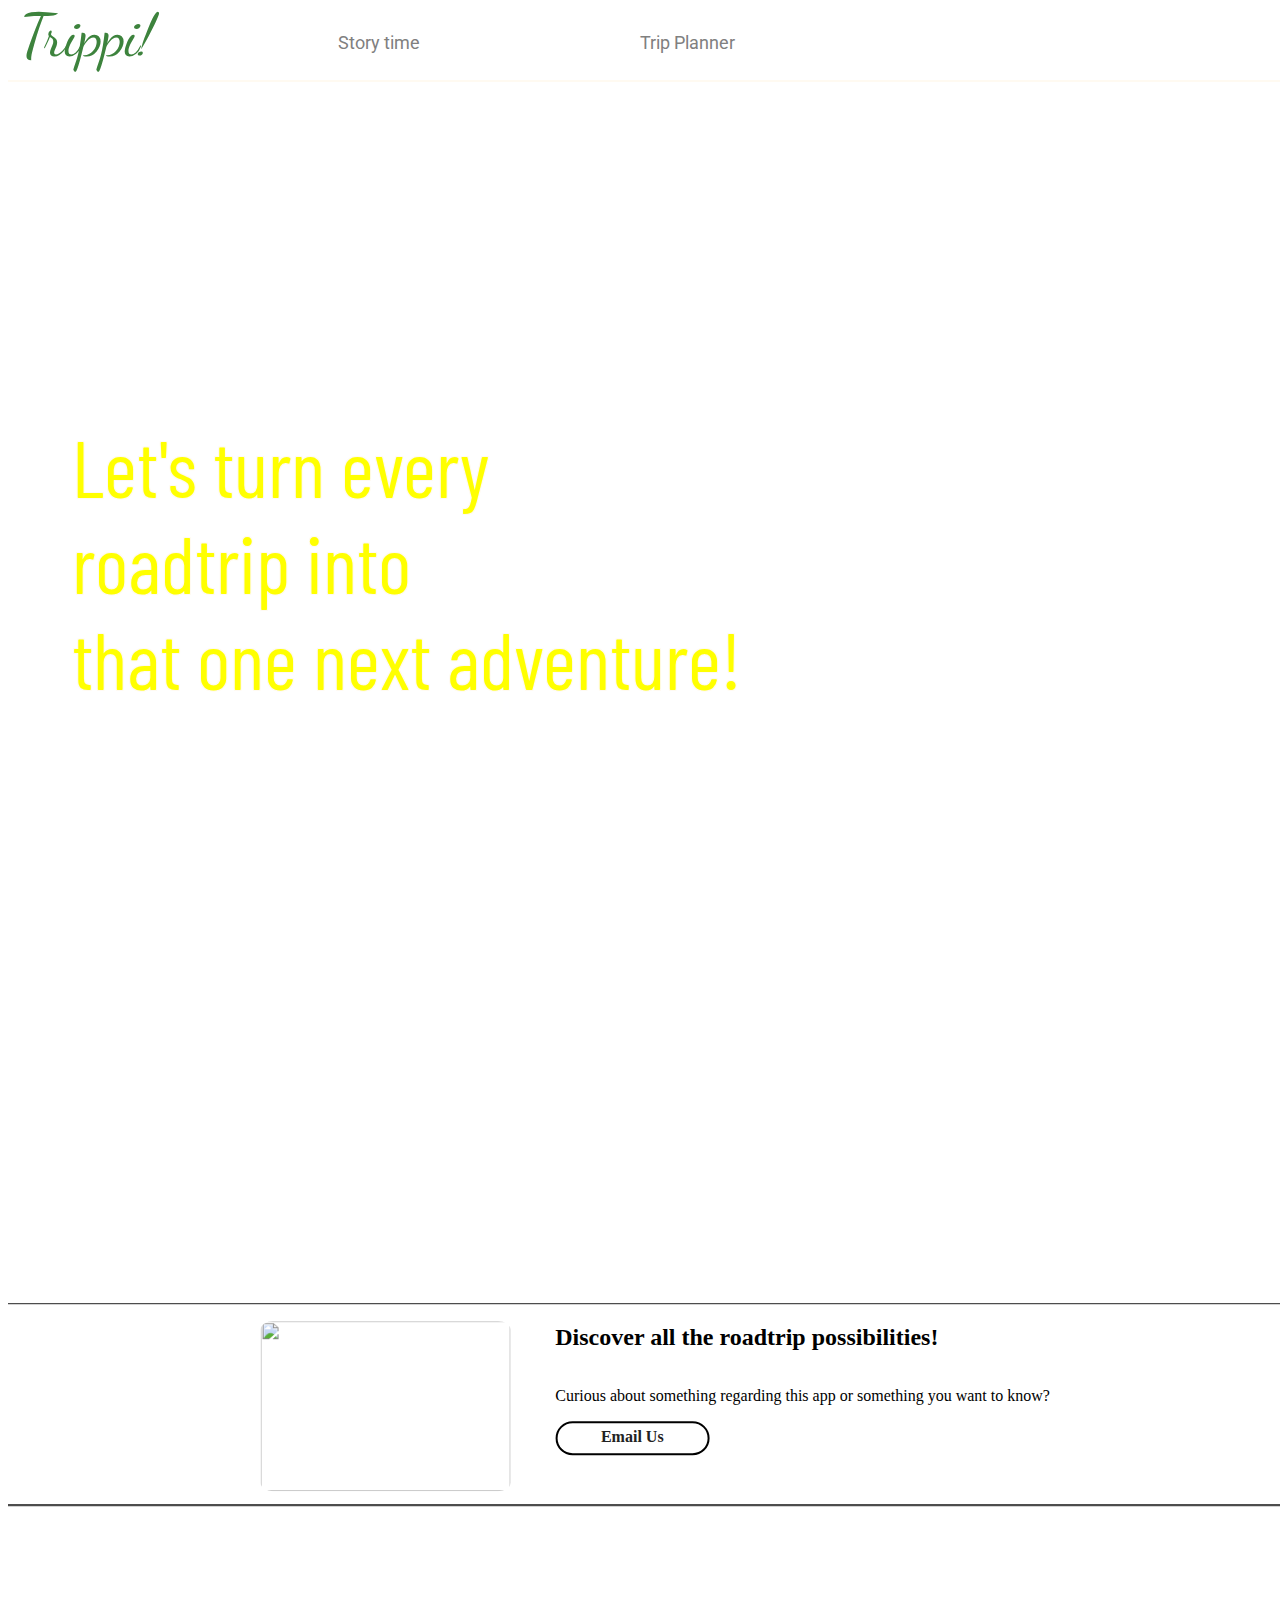
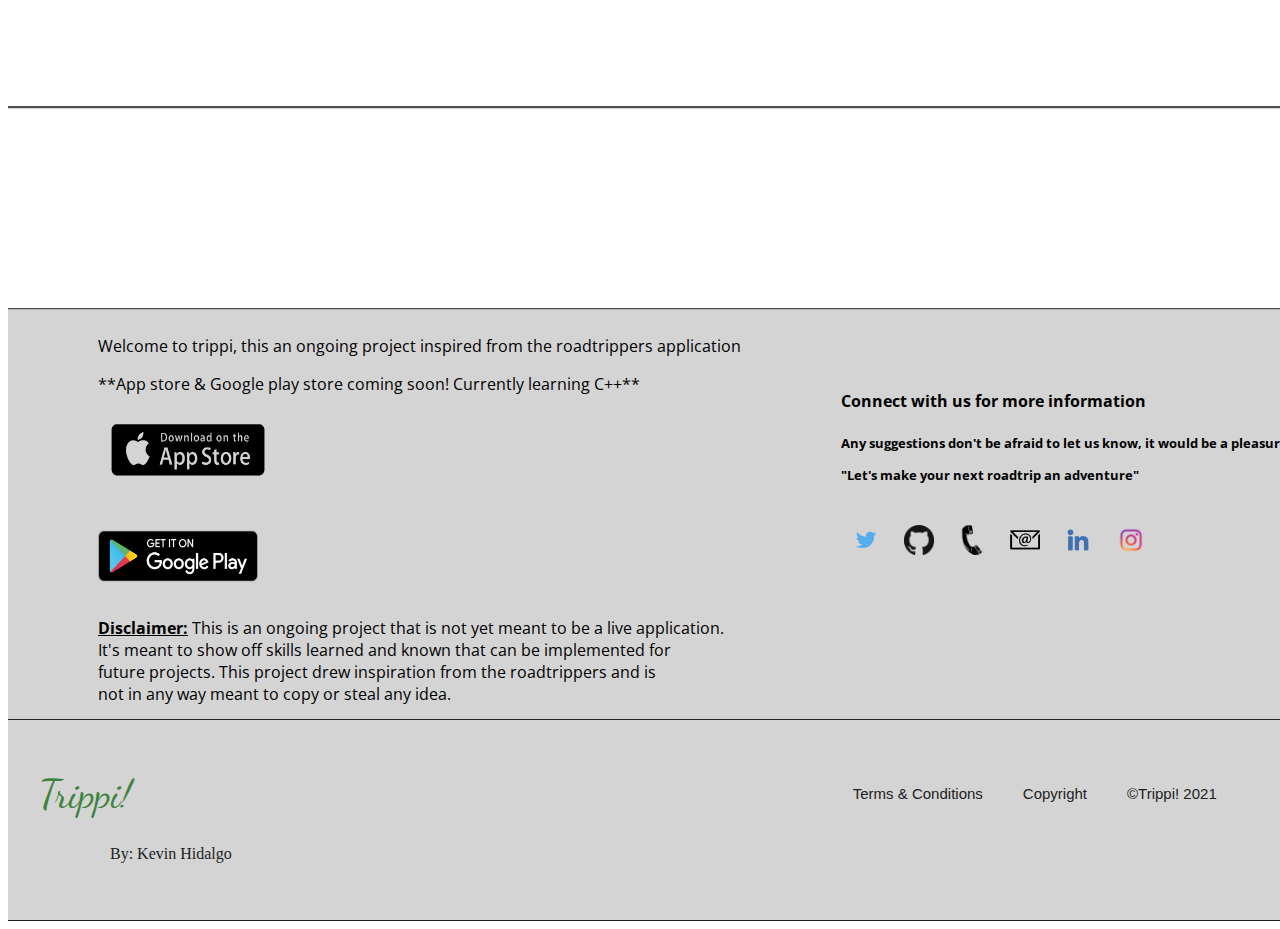
==== index.html @ 7994a02a "minor css changes" ====
<!DOCTYPE html>
<html lang="en">
<head>
    <meta charset="UTF-8">
    <meta http-equiv="X-UA-Compatible" content="IE=edge">
    <meta name="viewport" content="width=device-width, initial-scale=1.0">
    <link rel="stylesheet" href="assets/style.css">
    <link rel="preconnect" href="https://fonts.googleapis.com">
<link rel="preconnect" href="https://fonts.gstatic.com" crossorigin>
<link href="https://fonts.googleapis.com/css2?family=Dancing+Script:wght@600&display=swap" rel="stylesheet">
<link rel="preconnect" href="https://fonts.googleapis.com">
<link rel="preconnect" href="https://fonts.gstatic.com" crossorigin>
<link href="https://fonts.googleapis.com/css2?family=Barlow+Condensed&display=swap" rel="stylesheet">
<link rel="preconnect" href="https://fonts.googleapis.com">
<link rel="preconnect" href="https://fonts.gstatic.com" crossorigin>
<link href="https://fonts.googleapis.com/css2?family=Roboto:wght@100&display=swap" rel="stylesheet">    
<link rel="preconnect" href="https://fonts.googleapis.com">
<link rel="preconnect" href="https://fonts.gstatic.com" crossorigin>
<link href="https://fonts.googleapis.com/css2?family=Open+Sans+Condensed:wght@300&display=swap" rel="stylesheet">
<title>Trippi!</title>
</head>

<div class="bgImage">
<body>
 <header>
      <div class="navTitle"><a href="index.html">
        Trippi!
    </a></div>

      <div class="navTop">
<p>
    <a href="index2.html">
        Story time
    </a>
</p>
</div>

<div class="navTop">
<p>
    <a href="index3.html">
        Trip Planner
    </a>
</p>
</div>

 </header>   
 <div class='bgQuote'>Let's turn every <br/> roadtrip into <br/>that one next adventure! </div>
</body>
</div>

<div class="middleSection">

    <div class="midofSec">
      <div class="firstMidSec">
    <img src="https://www.popsci.com/uploads/2021/04/20/Google-Maps-Laptop.jpeg?width=1440">
    <div class="midDesc">
    <h2>Discover all the roadtrip possibilities! </h2> 
    <p>Curious about something regarding this app or something you want to know?</p> 
    <a id="emailUs" href="mailto:kevinrhidalgo@yahoo.com"> <p>Email Us</p></a>    
</div>  
</div>
   </div>     
</div>


    <div class="midofSec"></div>
    <div class="midofSec"></div>
    
    </div>


<footer>
<div class='footerHalfs'>
    <div class="halfFirst">
    <div class="footerHalfOne">
<p>Welcome to trippi, this an ongoing project inspired from the roadtrippers application</p>
<p>**App store & Google play store coming soon! Currently learning C++**</p>
<div class="mobileApp">
<img id="imgLink" src="assets/appstore.png"></img>
<img id="imgLink2" src="assets/googlePlay.png"></img>
</div>
<p>
<span class="disclaimer">Disclaimer:</span> This is an ongoing project that is not yet meant to be a live application.
<br/>
It's meant to show off skills learned and known that can be implemented for 
<br/> 
future projects. This project drew inspiration from the roadtrippers and is 
<br/> 
not in any way meant to copy or steal any idea.
</p>
</div>

<div class="halfFirst">
<div className="contactList">
<h4>Connect with us for more information</h4>
<h5>Any suggestions don't be afraid to let us know, it would be a pleasure.</p>
<p>"Let's make your next roadtrip an adventure"</p>
<br/>
    <a href="https://www.twitter.com/"><img id="linkImg" src="assets/twittwe.png" /></a> 
    <a href="https://github.com//kevinrhidalgo"><img id="linkImg" src="./assets/gitH.png"/></a> 
     <a href="tel:555-555-5555"><img id="linkImg" src="assets/phone.png"/></a>
     <a href="mailto:EmailAddress@.XYZ.com"><img id="linkImg" src="assets/mailE.png"/></a>
     <a href="https://www.linkedin.com/in/kevinrhidalgo/"><img id="linkImg" src="assets/linkedIn.png"/></a>
     <a href="https://www.instagram.com/"><img id="linkImg" src="assets/instagram.png" /></a> 
     </div>
    </div>
</div>
</div>


    <div class="footerHalfTwo">
   <div class="footer2nd">
<div class="navTitleFooter">Trippi!</div>
<div class="myName">By: Kevin Hidalgo</div>
</div>
<div class="footer2nd">
<div class="footerTerms">
<p>Terms & Conditions</p>
<p>Copyright</p>
</div>
<p id=copyright>&copyTrippi! 2021</p>
    </div>
</div>

</div>
</footer>


</html>
---- assets/style.css ----
html,body{ 
    width: 100%;
    overflow-x: hidden;
}
/* CSS for the nav bar of each page */
.bgImage{
    background-image: url(http://reneeroaming.com/wp-content/uploads/2020/08/Best-National-Park-Road-Trip-Itinerary-Grand-Teton-National-Park-Van-Life-819x1024.jpg);
    background-repeat: no-repeat;
    overflow-y: hidden;
    margin-bottom: -5px;
    overflow-x: hidden;
}
header{
    display: flex;
    flex-direction: row;
    background-color: white;
    margin: -10px;
    height:80px;
    border: 2px solid #fffaf1;
}
.navTitle{
    font-family: 'Dancing Script';
    margin-right:60px;
    font-size:60px;
    
    margin-left: 20px;  
}
.navTitle a{
    color:rgb(61, 131, 61);
}
.navTop{
margin-right:200px;
transform: translate(150%,20%);
}
.navTop a{
    color:gray;
    font-family: 'Roboto', sans-serif;
    font-size: 18px;
}
a{
    text-decoration: none;
}
/* CSS for the home page top part of the site*/
.bgImage{
    background-image: url(http://reneeroaming.com/wp-content/uploads/2020/08/Best-National-Park-Road-Trip-Itinerary-Grand-Teton-National-Park-Van-Life-819x1024.jpg);
    background-repeat: no-repeat;
    background-size: 100%;
    overflow-y: hidden;
    height:1300px;
    margin-bottom: 15px;

}
.bgQuote{
    font-family: 'Barlow Condensed', sans-serif;
    font-size: 80px;
    color:yellow;
    transform: translate(5%, 120%);
    text-shadow: -1px 1px 0 #fffaf1,
                          1px 1px 0 #fffaf1,
                         1px -1px 0 #fffaf1,
                        -1px -1px 0 #fffaf1;
}

/* CSS middle of the homepage of the site */
.middleSection{
   display: flex;
   flex-direction: column;
   margin-top: -40px;
}
.midofSec{
    background-color:white ;
    width: 100%;
    height:200px;
    border: 1px solid #222222;
    transform: translate(-0.5%,10%);
    font-family:Georgia, 'Times New Roman', Times, serif;
}
.firstMidSec{
display: flex;
flex-direction:row ;
justify-content: center;
}
.firstMidSec img{
    width:250px;
    height:170px;
    border-radius: 5%;
    transform: translate(10%,10%);
}
#emailUs{
    color:black;
    border: 2px solid black;
    width: 150px;
    height: 30px;
    border-radius: 20px 20px 20px 20px ;
    display: flex;
    justify-content: center;
}

#emailUs p{
    color:#222222;
    font-weight: bolder;
    display: flex;
    justify-content: center;
    margin-top: 5px;
}
.midDesc{
    margin-left: 70px;
    display: flex;
    flex-direction: column;
}


/* CSS for the footer of the page */
footer{
    margin-top: -20px;
    margin-right: -10px;
    margin-left: -10px;
    bottom: 10px;
    overflow:hidden;
}
.footerHalfs{
    display: flex;
    flex-direction: column;
}
.halfFirst{
    display: flex;
    flex-direction: row;
    background-color:#d4d4d4;
    font-family: 'Open Sans Condensed', sans-serif;
    padding-top:50px;
    padding-left: 100px;
}
.footerHalfOne{
    background-color:#d4d4d4;
    height: 400px;
}
.mobileApp{
    display: flex;
    flex-direction: column;
    margin-bottom: -20px;
}
.disclaimer{
   font-weight: bolder;
   text-decoration: underline;
}
#imgLink{
height: 80px;
width:180px;
}
#imgLink2{
    height: 130px;
    width:160px;
    }

#linkImg{
    width: 30px;
    height:30px; 
    margin:10px;
}
.contactList{
    transform: translate(10%,10%);
}


.footer2nd{
display: flex;
flex-direction: row;
margin-top: 50px;
}
.footerHalfTwo{
background-color: #d4d4d4;
border: 1px solid #222222;
height:200px;
display: flex;
flex-direction: row;

}
.footerHalfTwo p{
    color:gray;
    font-size:15px;
    font-family:'Franklin Gothic Medium', 'Arial Narrow', Arial, sans-serif;
}
.footerTerms{
    display: flex;
    flex-direction: row;
}
.footerTerms p{
    margin-right: 40px;
    color:#222222;
}
#copyright{
    color:#222222;
}
.navTitleFooter{
    font-family: 'Dancing Script', cursive;
    font-size:40px;
    color:rgb(61, 131, 61);  
    margin-right: 600px;
    margin-left: 40px; 
    margin-top: 0px;
}
.myName{
    color:#222222;
    transform: translate(-510%,50%);
    font-family:Tahoma;
}
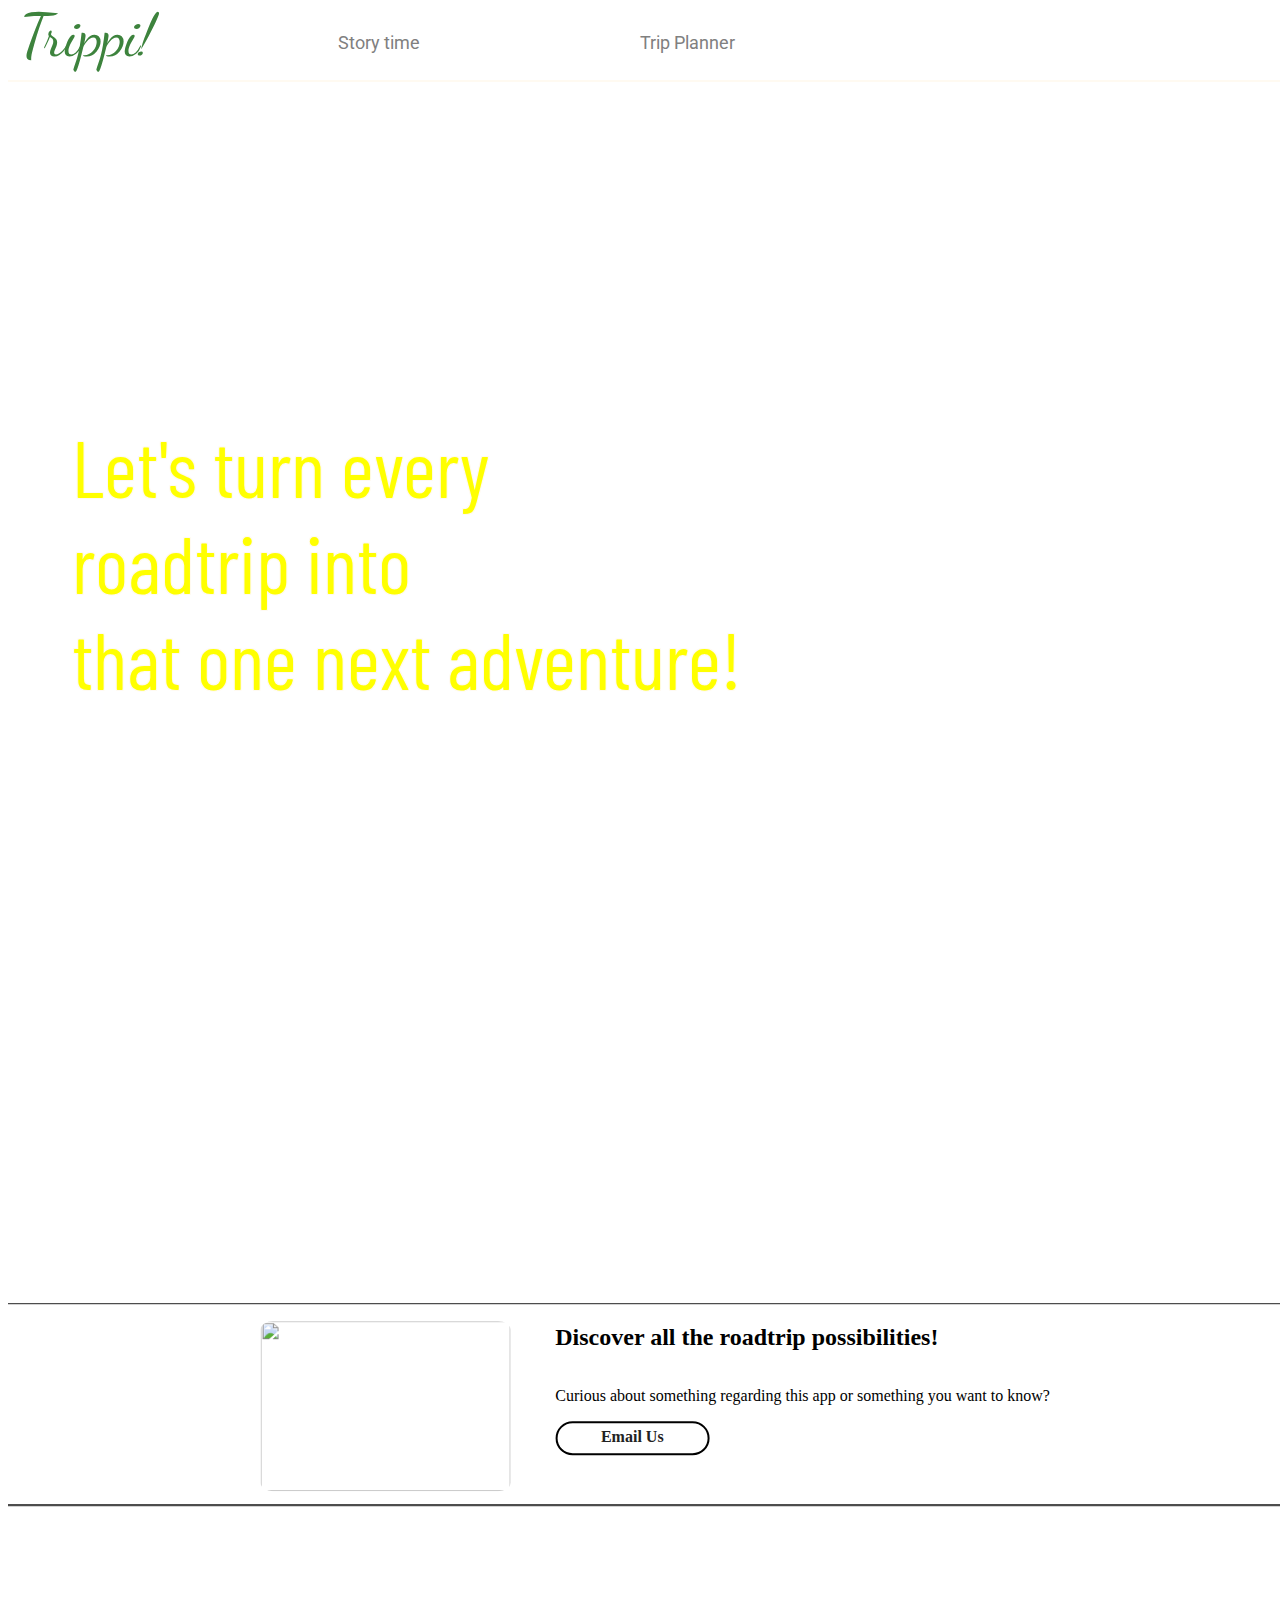
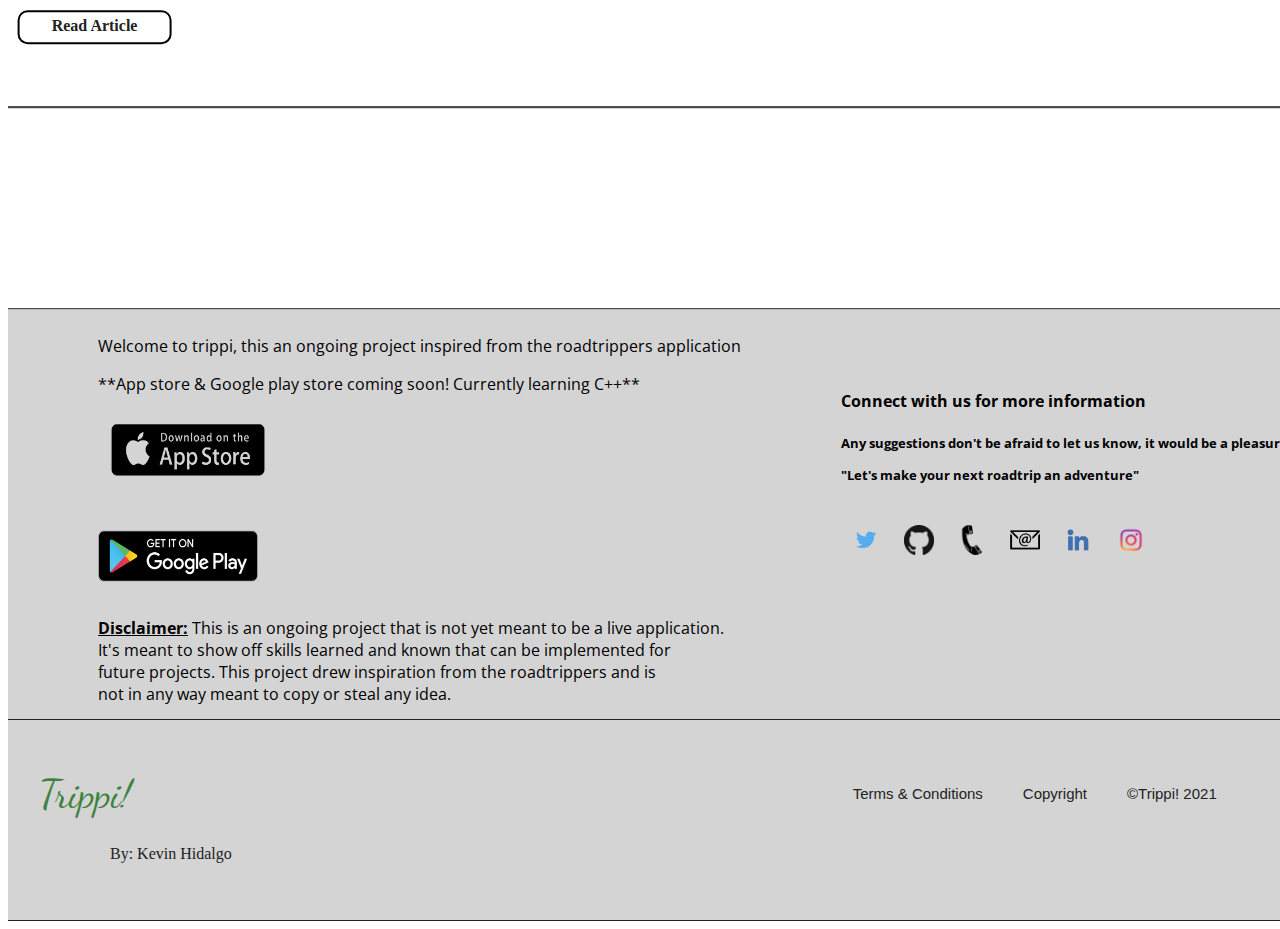
==== commit f9871ac8: "minor css changes" ====
--- a/index.html
+++ b/index.html
@@ -17,6 +17,9 @@
 <link rel="preconnect" href="https://fonts.googleapis.com">
 <link rel="preconnect" href="https://fonts.gstatic.com" crossorigin>
 <link href="https://fonts.googleapis.com/css2?family=Open+Sans+Condensed:wght@300&display=swap" rel="stylesheet">
+<link rel="preconnect" href="https://fonts.googleapis.com">
+<link rel="preconnect" href="https://fonts.gstatic.com" crossorigin>
+<link href="https://fonts.googleapis.com/css2?family=Teko:wght@300&display=swap" rel="stylesheet">
 <title>Trippi!</title>
 </head>
 
@@ -63,7 +66,13 @@
 </div>
 
 
-    <div class="midofSec"></div>
+    <div class="midofSec">
+        <div class="secondMidSec">
+            <h1>Read about the top 10 best road destinations in the country</h1>
+        <a id="pageLink" href="https://www.vroomvroomvroom.com/road-trips/10-best-scenic-drives-usa/"><p>Read Article</p></a>
+        </div>
+    </div>
+
     <div class="midofSec"></div>
     
     </div>
--- a/assets/style.css
+++ b/assets/style.css
@@ -109,7 +109,40 @@
     flex-direction: column;
 }
 
-
+.secondMidSec{
+  background-image: url('https://www.roadunraveled.com/wp-content/uploads/2019/11/oregon-coast-cannon-beach-ecola.jpg');  
+  background-repeat: no-repeat;
+  background-size: 100%;
+  background-position-y: 70%;
+  height:200px;
+}
+.secondMidSec h1{
+    color: white;
+    font-size: 40px;
+    font-family: 'Teko', sans-serif;
+    margin-left: 20px;
+    margin-top: 20px;
+}
+.secondMidSec a{
+    margin-left: 15px;
+}
+#pageLink{
+    color:#222222;
+    background-color:white;
+    border: 2px solid black;
+    width: 150px;
+    height: 30px;
+    border-radius: 10px 10px 10px 10px ;
+    display: flex;
+    justify-content: center;
+}
+#pageLink p{
+    color:#222222;
+    font-weight: bolder;
+    display: flex;
+    justify-content: center;
+    margin-top: 5px;
+}
 /* CSS for the footer of the page */
 footer{
     margin-top: -20px;
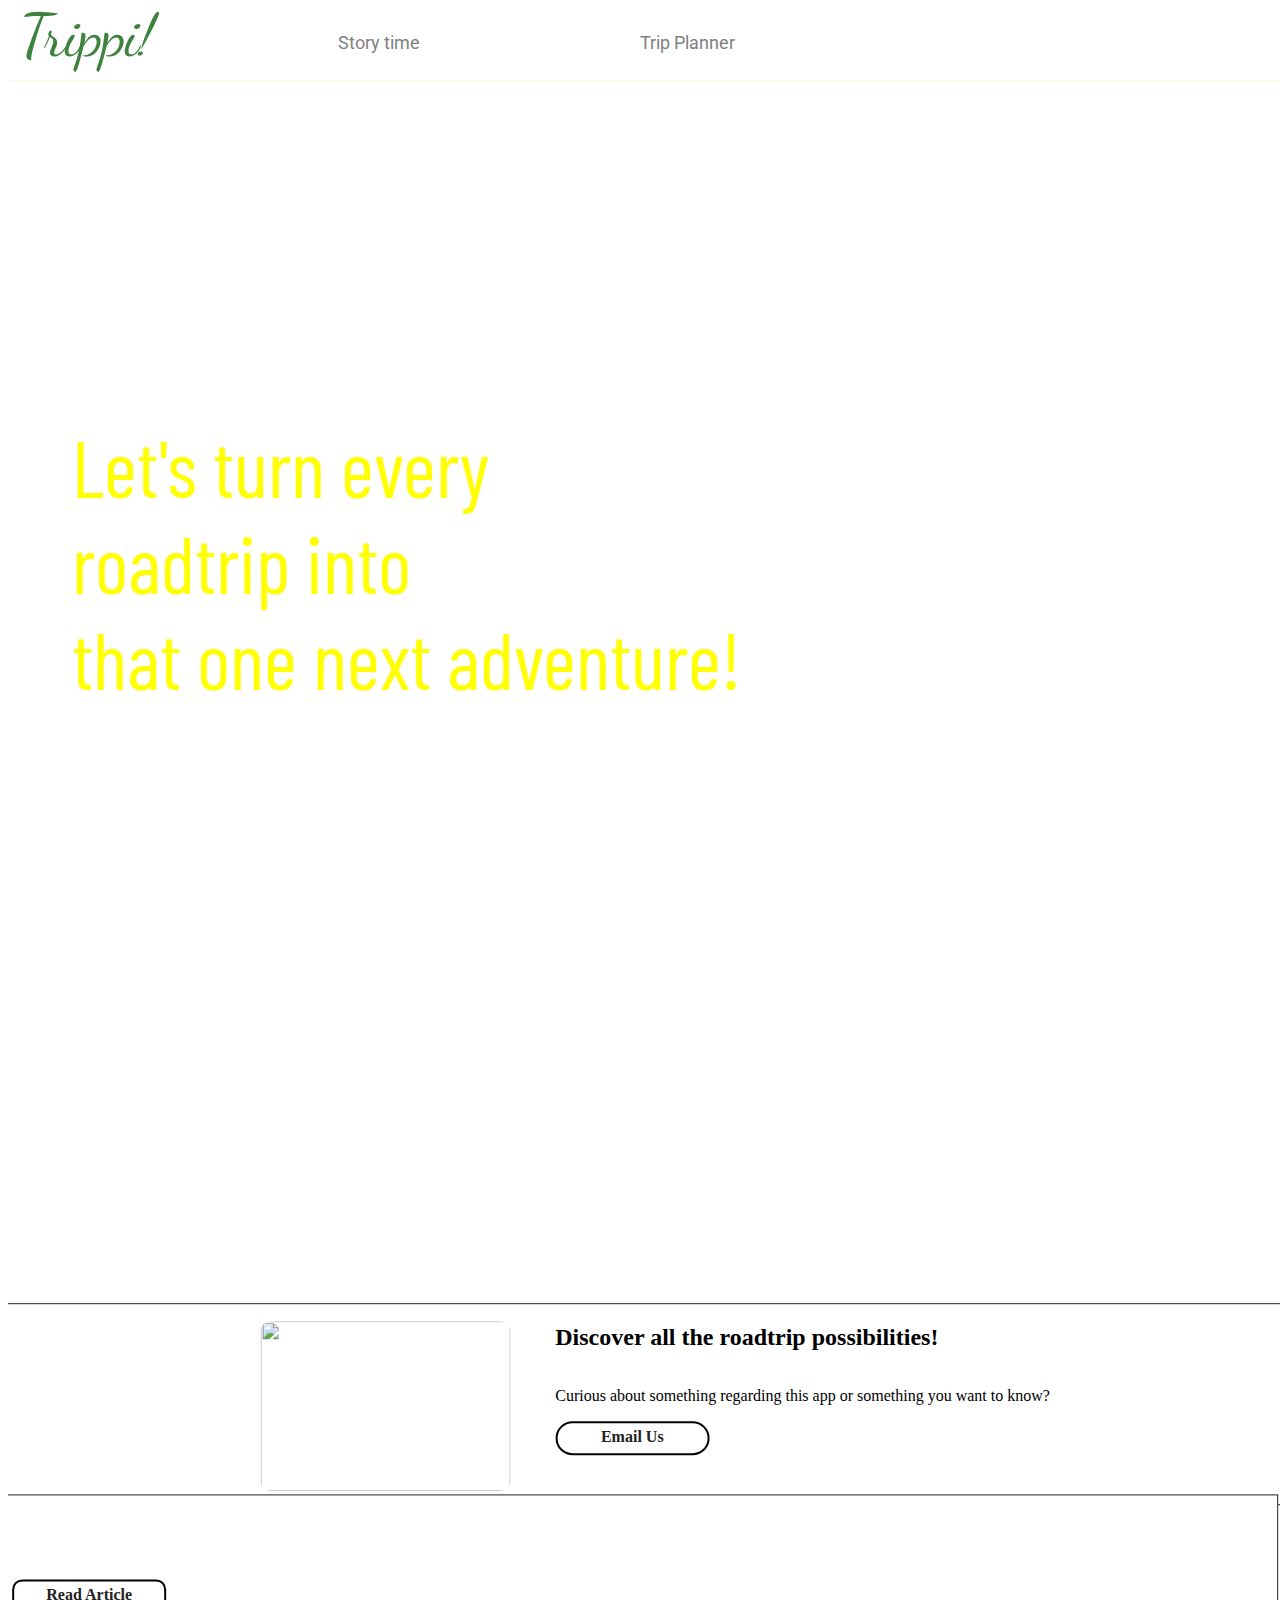
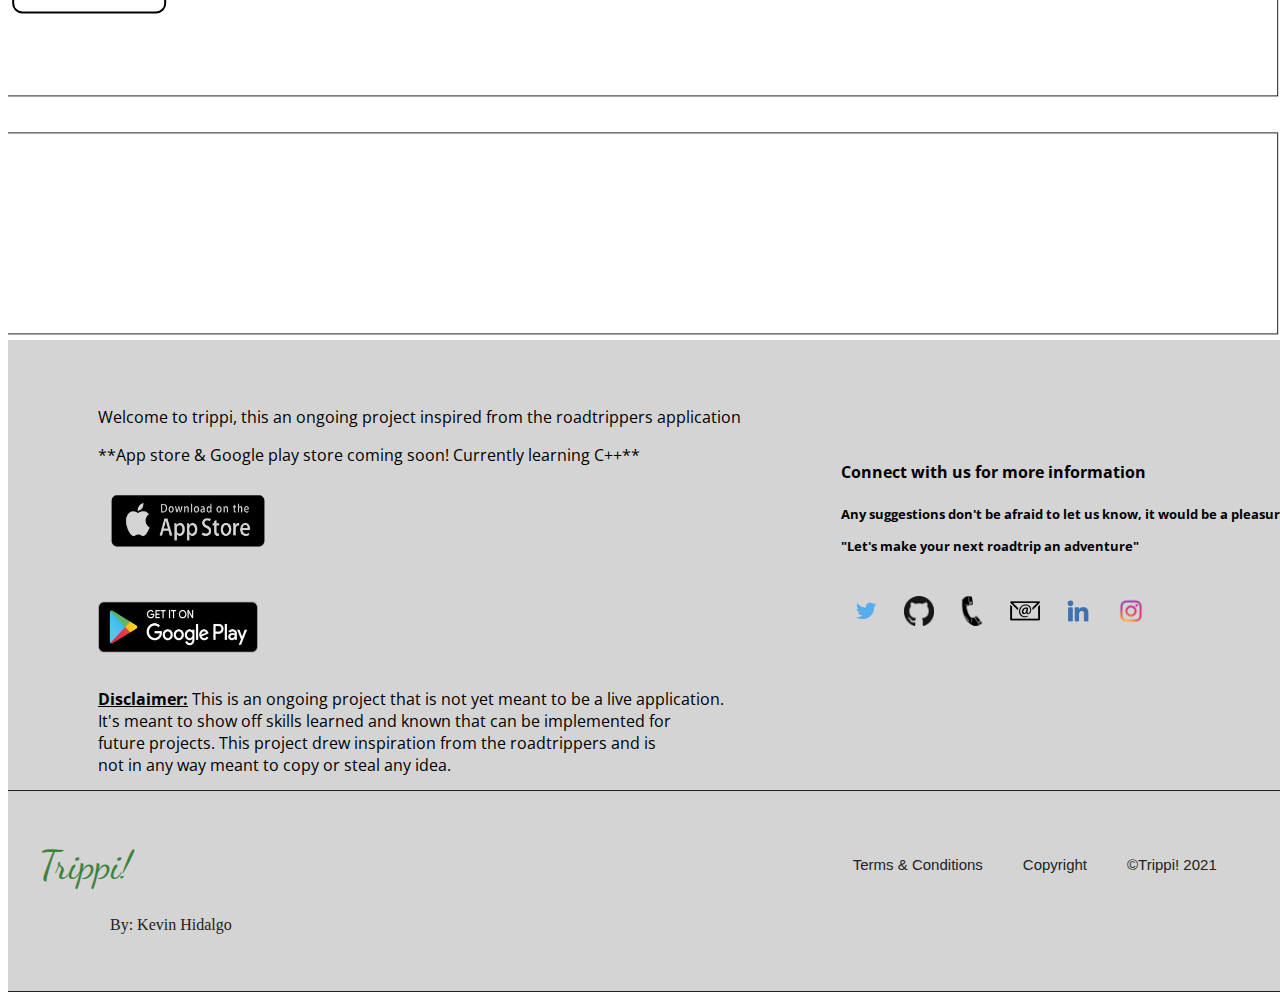
==== commit 91539507: "fixing the margin of my footer" ====
--- a/index.html
+++ b/index.html
@@ -60,8 +60,6 @@
     <h2>Discover all the roadtrip possibilities! </h2> 
     <p>Curious about something regarding this app or something you want to know?</p> 
     <a id="emailUs" href="mailto:kevinrhidalgo@yahoo.com"> <p>Email Us</p></a>    
-</div>  
-</div>
    </div>     
 </div>
 
@@ -72,11 +70,12 @@
         <a id="pageLink" href="https://www.vroomvroomvroom.com/road-trips/10-best-scenic-drives-usa/"><p>Read Article</p></a>
         </div>
     </div>
-
+<br/>
+<br/>
     <div class="midofSec"></div>
     
     </div>
-
+</div>
 
 <footer>
 <div class='footerHalfs'>
--- a/assets/style.css
+++ b/assets/style.css
@@ -110,11 +110,12 @@
 }
 
 .secondMidSec{
-  background-image: url('https://www.roadunraveled.com/wp-content/uploads/2019/11/oregon-coast-cannon-beach-ecola.jpg');  
+  background-image: url('https://c1.wallpaperflare.com/preview/869/518/524/curves-fog-foggy-road.jpg');  
   background-repeat: no-repeat;
-  background-size: 100%;
-  background-position-y: 70%;
-  height:200px;
+  background-size: 110%;
+  background-position-y: 100%;
+  height:400px;
+  margin-top: -20px;
 }
 .secondMidSec h1{
     color: white;
@@ -145,7 +146,7 @@
 }
 /* CSS for the footer of the page */
 footer{
-    margin-top: -20px;
+    margin-top:455px;
     margin-right: -10px;
     margin-left: -10px;
     bottom: 10px;
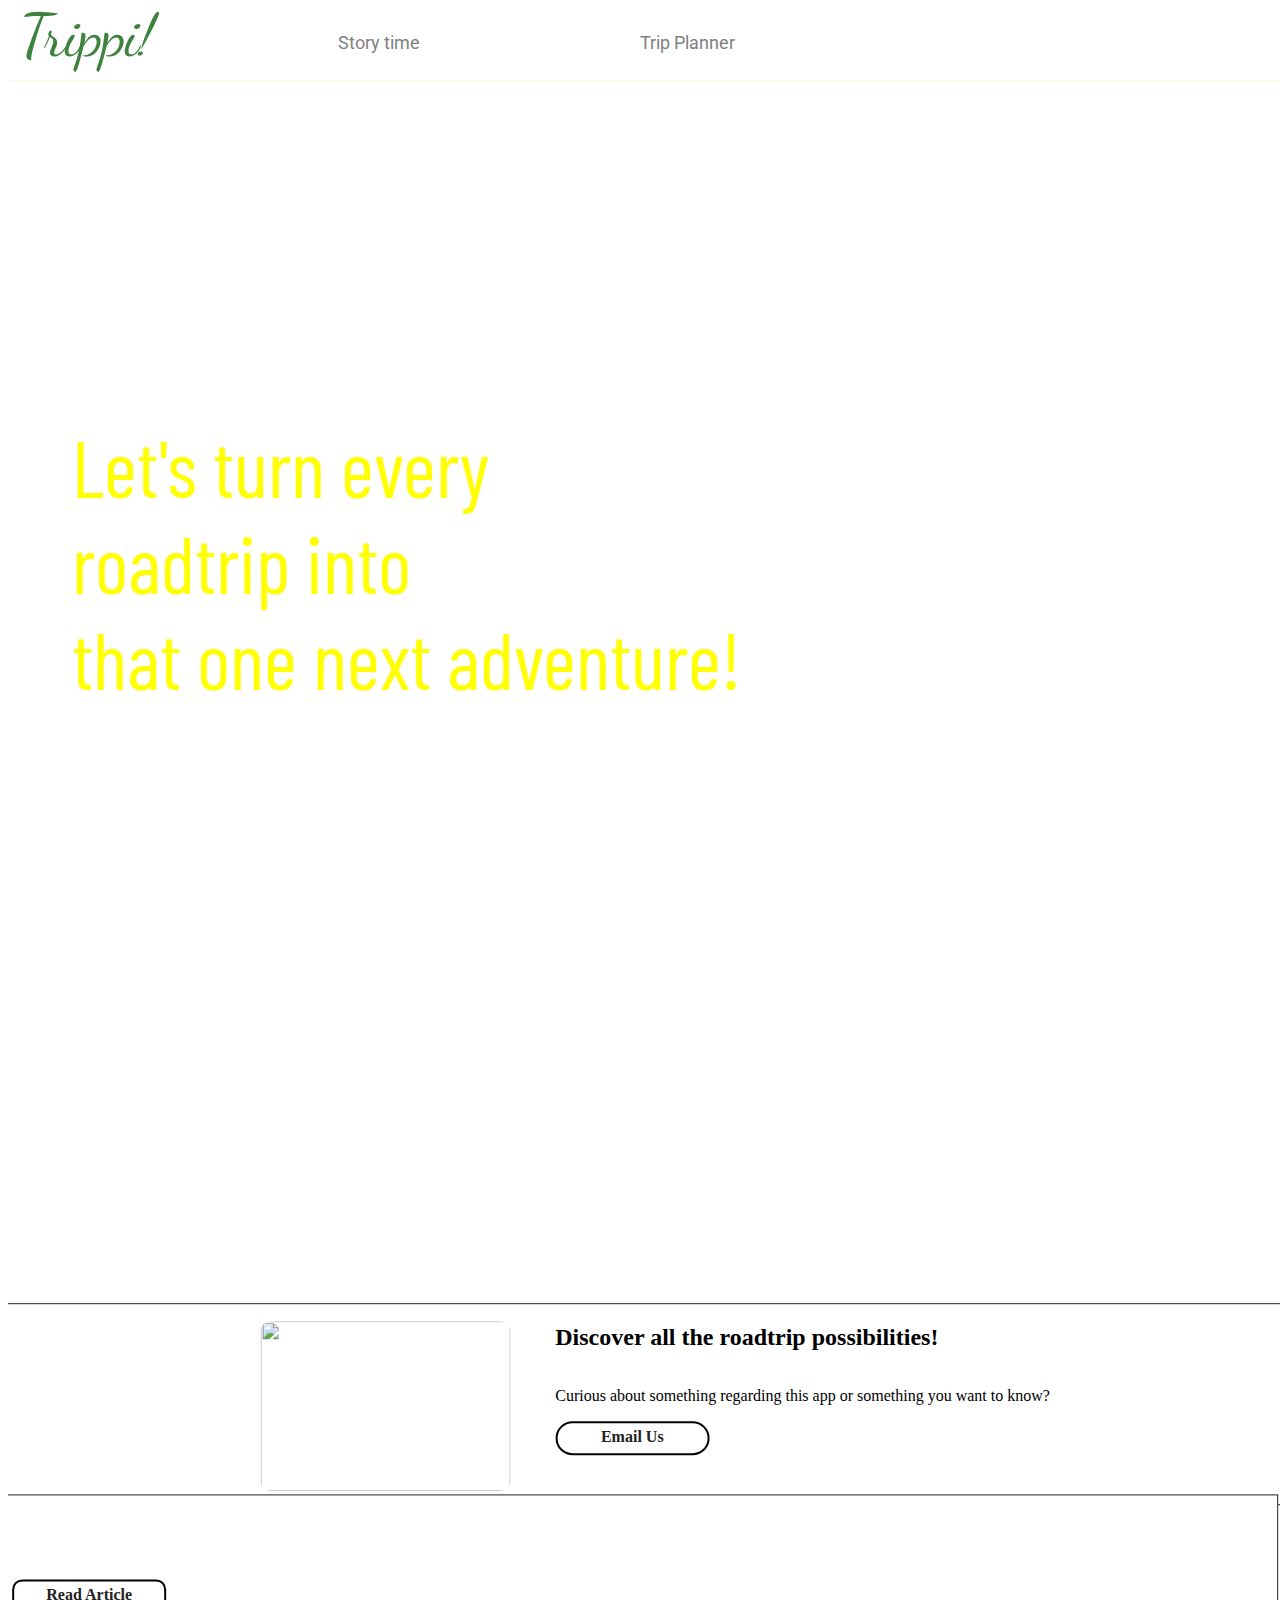
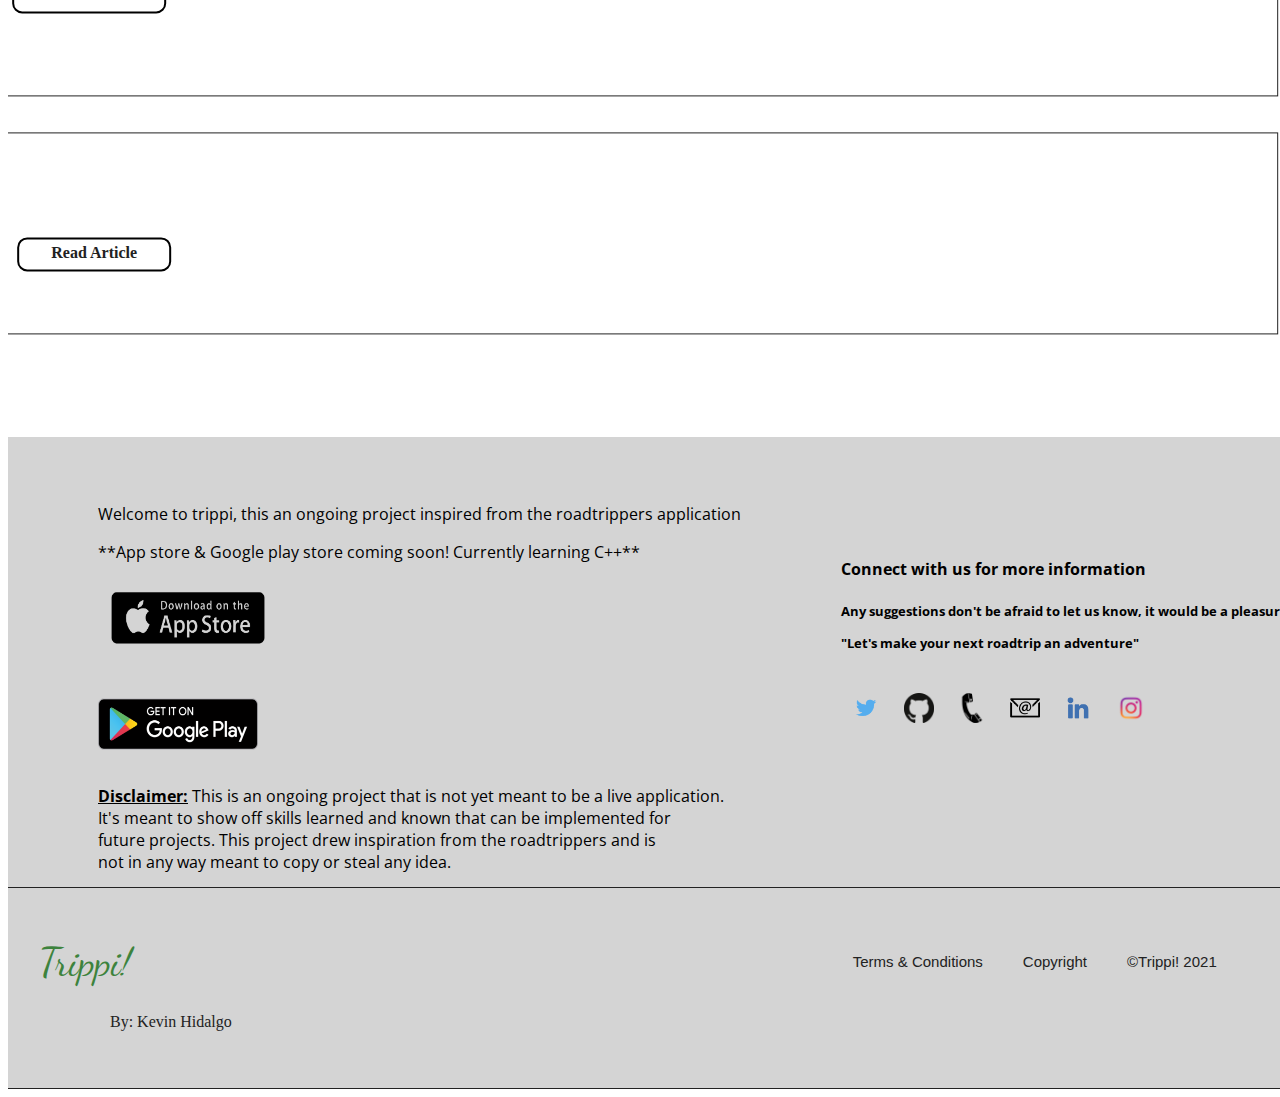
==== commit fe42b695: "finihsed homepage" ====
--- a/index.html
+++ b/index.html
@@ -72,9 +72,14 @@
     </div>
 <br/>
 <br/>
-    <div class="midofSec"></div>
-    
+
+    <div class="midofSec">
+    <div class="thirdMidSec">
+<h1>Great Articles About Road Trips</h1>
+<a id="pageLink" href="https://getpocket.com/collections/life-is-a-highway-14-great-articles-about-road-trips"><p>Read Article</p></a>
     </div>
+    </div>
+
 </div>
 
 <footer>
--- a/assets/style.css
+++ b/assets/style.css
@@ -144,9 +144,28 @@
     justify-content: center;
     margin-top: 5px;
 }
+.thirdMidSec{
+    background-image: url('https://di-uploads-pod5.s3.amazonaws.com/millsmotorsbuickgmc/uploads/2016/08/road-trip-1500x750.jpg');  
+  background-repeat: no-repeat;
+  background-size: 110%;
+  background-position-y: 100%;
+  height:300px;
+  background-position-y: 40%;
+}
+.thirdMidSec h1{
+    color: white;
+    font-size: 40px;
+    font-family: 'Teko', sans-serif;
+    margin-left: 20px;
+    margin-top: 20px;
+}
+.thirdMidSec a{
+    margin-left: 20px;
+}
+
 /* CSS for the footer of the page */
 footer{
-    margin-top:455px;
+    margin-top:552px;
     margin-right: -10px;
     margin-left: -10px;
     bottom: 10px;
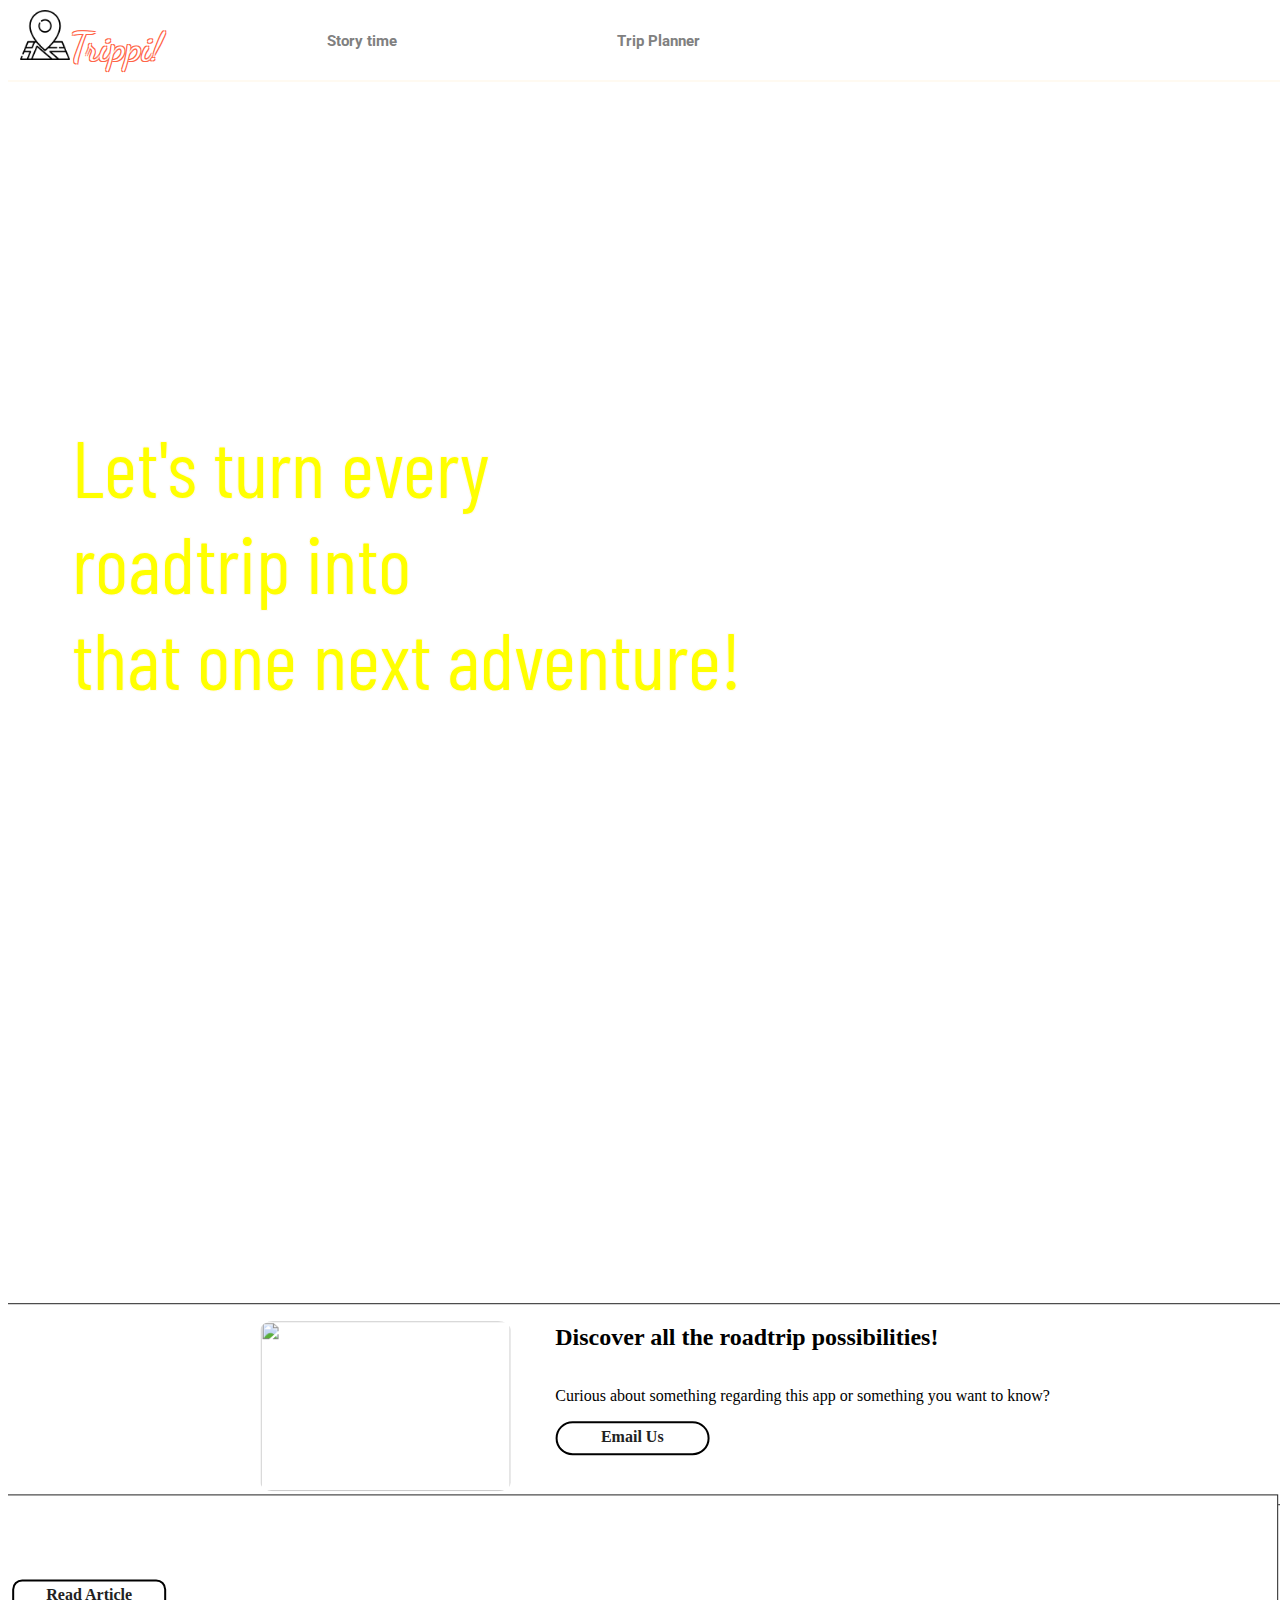
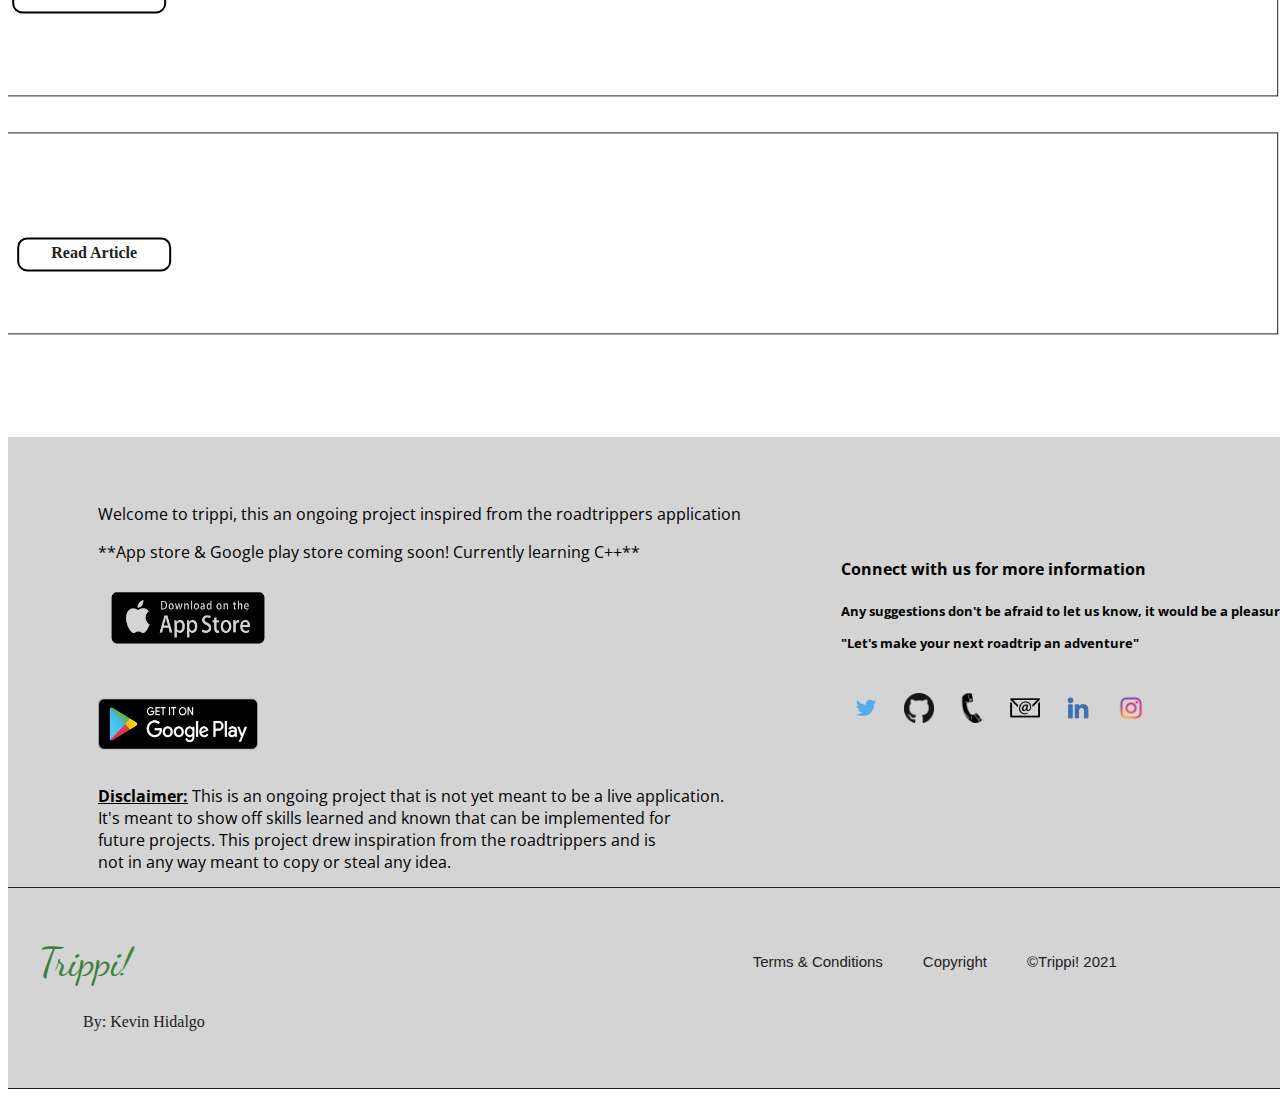
==== commit aae65ef6: "added a new logo and fixrd it around" ====
--- a/index.html
+++ b/index.html
@@ -26,9 +26,10 @@
 <div class="bgImage">
 <body>
  <header>
-      <div class="navTitle"><a href="index.html">
-        Trippi!
-    </a></div>
+      <div class="navTitle">
+          <img id='mapLogo' src="assets/maplogo.png"></img>
+          <a href="index.html">Trippi!</a>
+        </div>
 
       <div class="navTop">
 <p>
--- a/assets/style.css
+++ b/assets/style.css
@@ -18,15 +18,24 @@
     height:80px;
     border: 2px solid #fffaf1;
 }
+#mapLogo{
+    width: 50px;
+    height: 50px;
+    margin-right: -10px;
+}
 .navTitle{
     font-family: 'Dancing Script';
     margin-right:60px;
-    font-size:60px;
-    
-    margin-left: 20px;  
+    font-size:40px;
+    margin-left: 20px;
+    margin-top: 10px;  
 }
 .navTitle a{
-    color:rgb(61, 131, 61);
+    color:white;
+    text-shadow: -1px 1px 0 tomato,
+                          1px 1px 0 tomato,
+                         1px -1px 0 tomato,
+                        -1px -1px 0 tomato;
 }
 .navTop{
 margin-right:200px;
@@ -35,7 +44,11 @@
 .navTop a{
     color:gray;
     font-family: 'Roboto', sans-serif;
-    font-size: 18px;
+    font-size: 15px;
+    font-weight: bolder;
+}
+.navTop a:hover{
+    color:#222222;
 }
 a{
     text-decoration: none;
@@ -248,12 +261,12 @@
     font-family: 'Dancing Script', cursive;
     font-size:40px;
     color:rgb(61, 131, 61);  
-    margin-right: 600px;
+    margin-right: 500px;
     margin-left: 40px; 
     margin-top: 0px;
 }
 .myName{
     color:#222222;
-    transform: translate(-510%,50%);
+    transform: translate(-450%,50%);
     font-family:Tahoma;
 }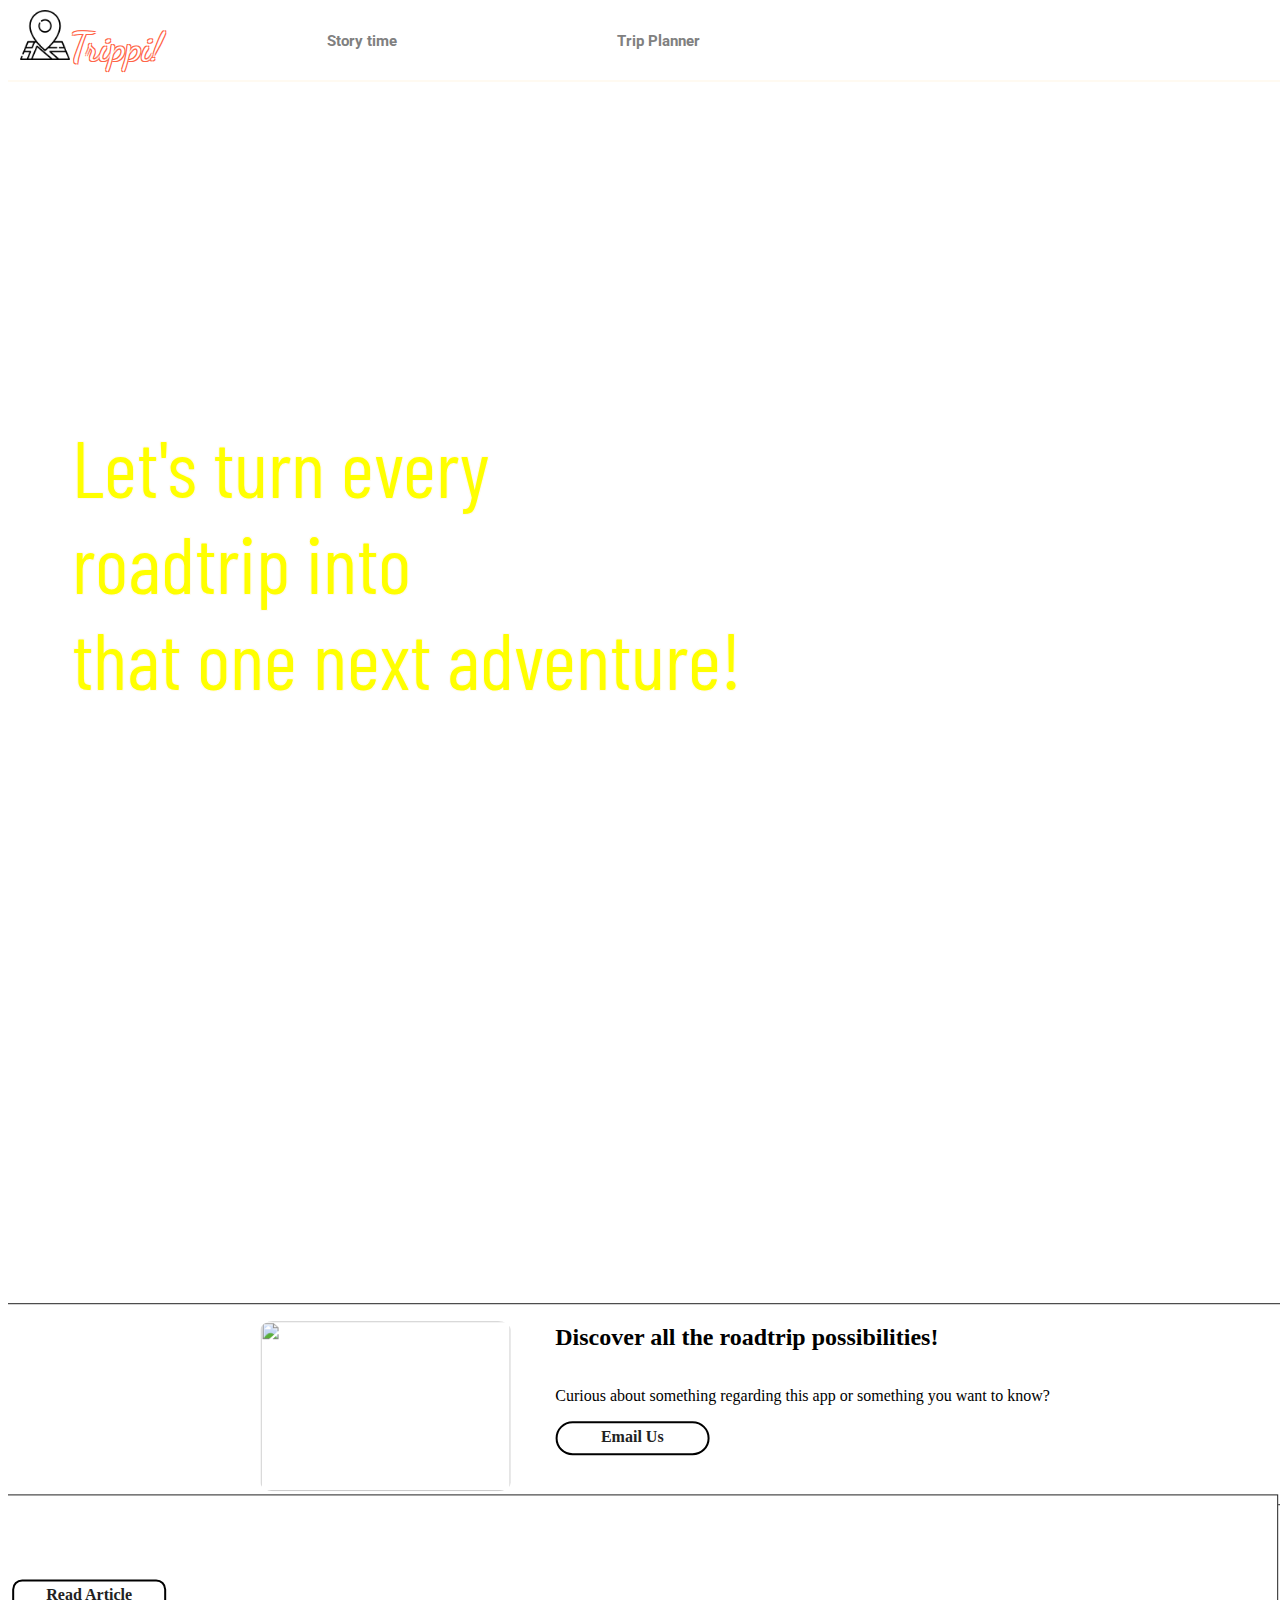
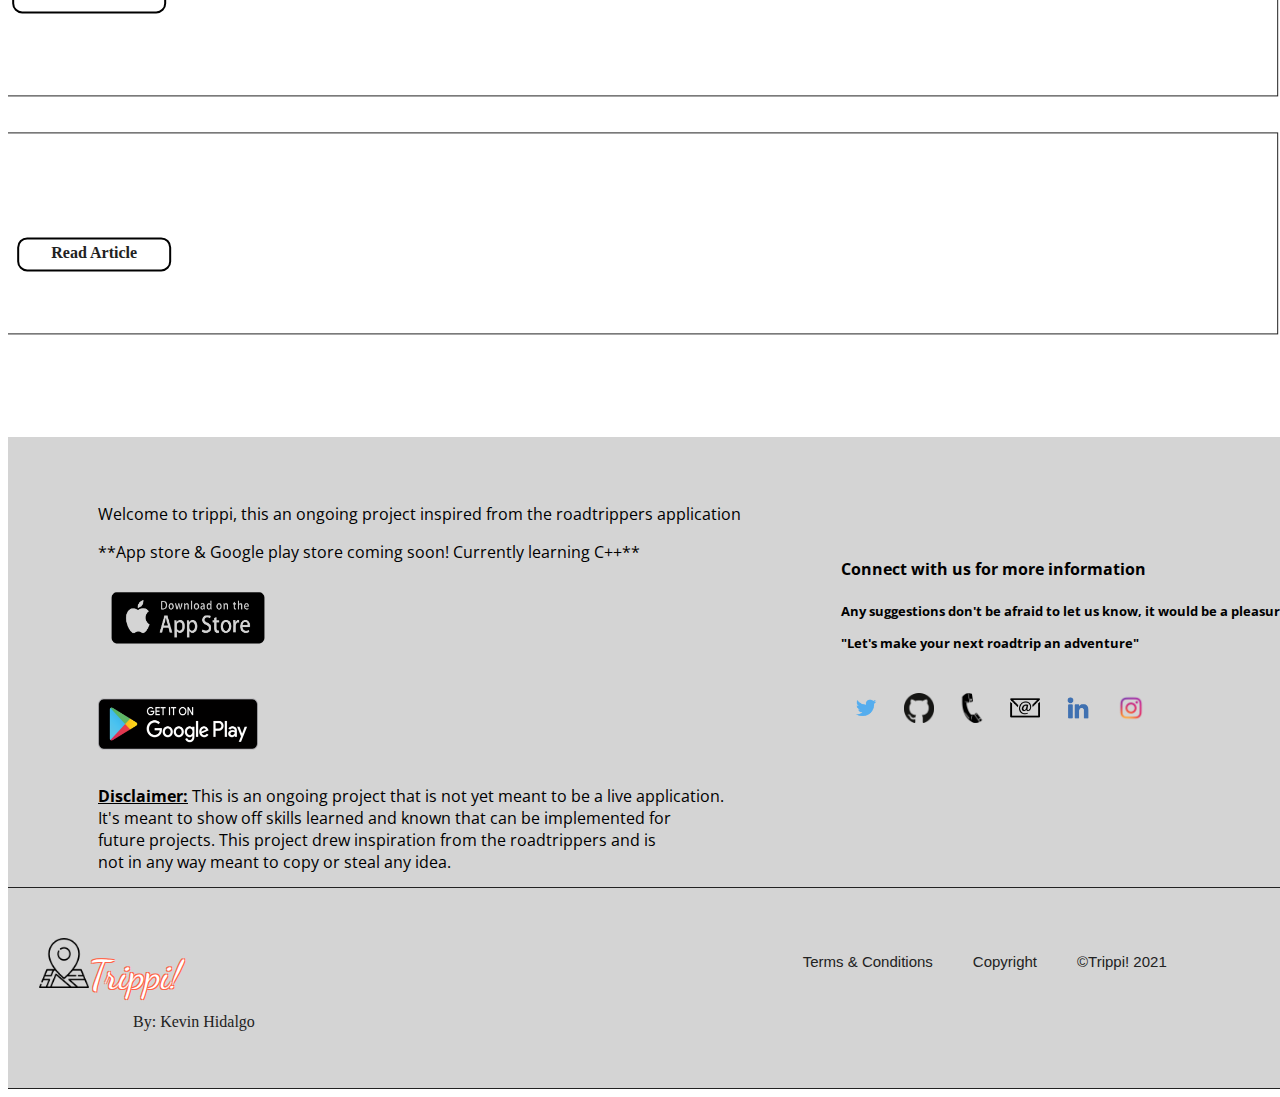
==== commit 44e0e753: "minor css changes to the footer" ====
--- a/index.html
+++ b/index.html
@@ -33,7 +33,7 @@
 
       <div class="navTop">
 <p>
-    <a href="index2.html">
+    <a href="assets/index2.html">
         Story time
     </a>
 </p>
@@ -41,7 +41,7 @@
 
 <div class="navTop">
 <p>
-    <a href="index3.html">
+    <a href="assets/index3.html">
         Trip Planner
     </a>
 </p>
@@ -124,7 +124,9 @@
 
     <div class="footerHalfTwo">
    <div class="footer2nd">
-<div class="navTitleFooter">Trippi!</div>
+<div class="navTitleFooter">
+    <img id='mapLogo' src="assets/maplogo.png"></img>
+    Trippi!</div>
 <div class="myName">By: Kevin Hidalgo</div>
 </div>
 <div class="footer2nd">
--- a/assets/style.css
+++ b/assets/style.css
@@ -260,7 +260,11 @@
 .navTitleFooter{
     font-family: 'Dancing Script', cursive;
     font-size:40px;
-    color:rgb(61, 131, 61);  
+    color:white;
+    text-shadow: -1px 1px 0 tomato,
+                          1px 1px 0 tomato,
+                         1px -1px 0 tomato,
+                        -1px -1px 0 tomato; 
     margin-right: 500px;
     margin-left: 40px; 
     margin-top: 0px;
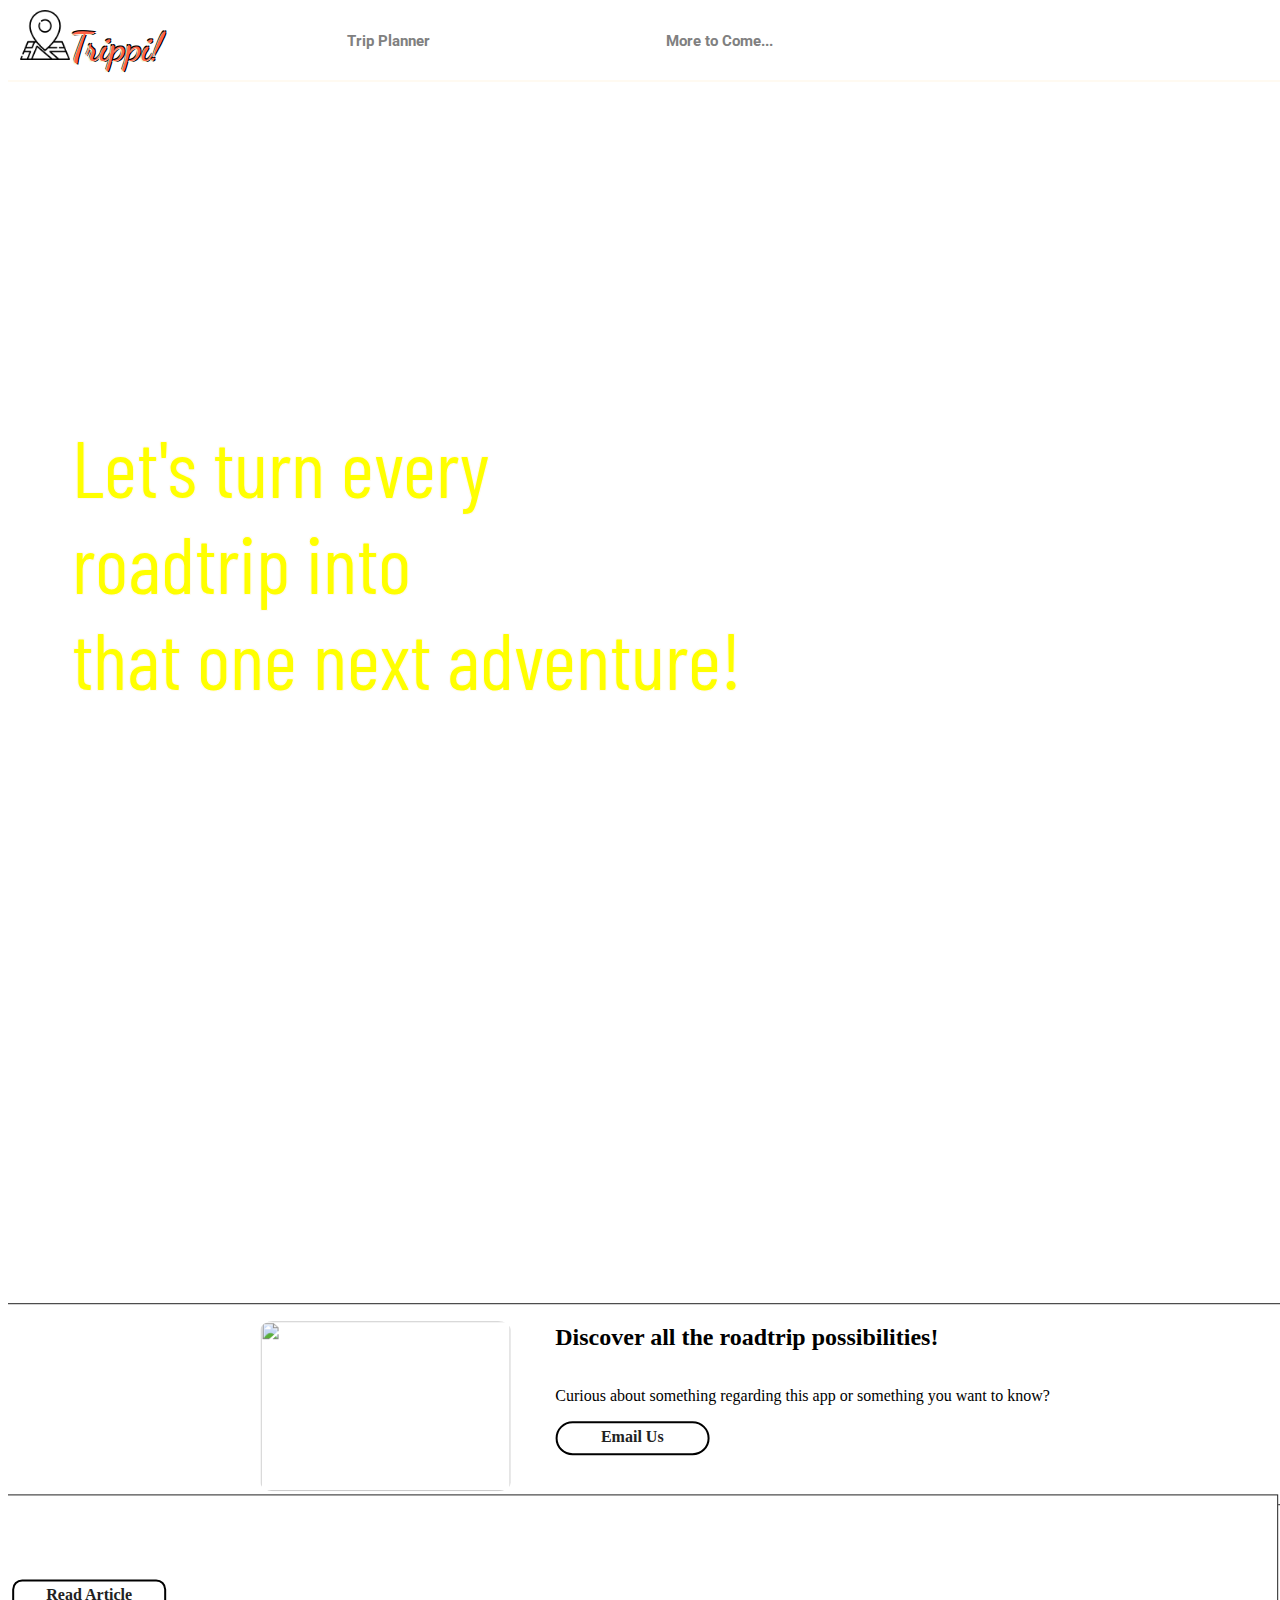
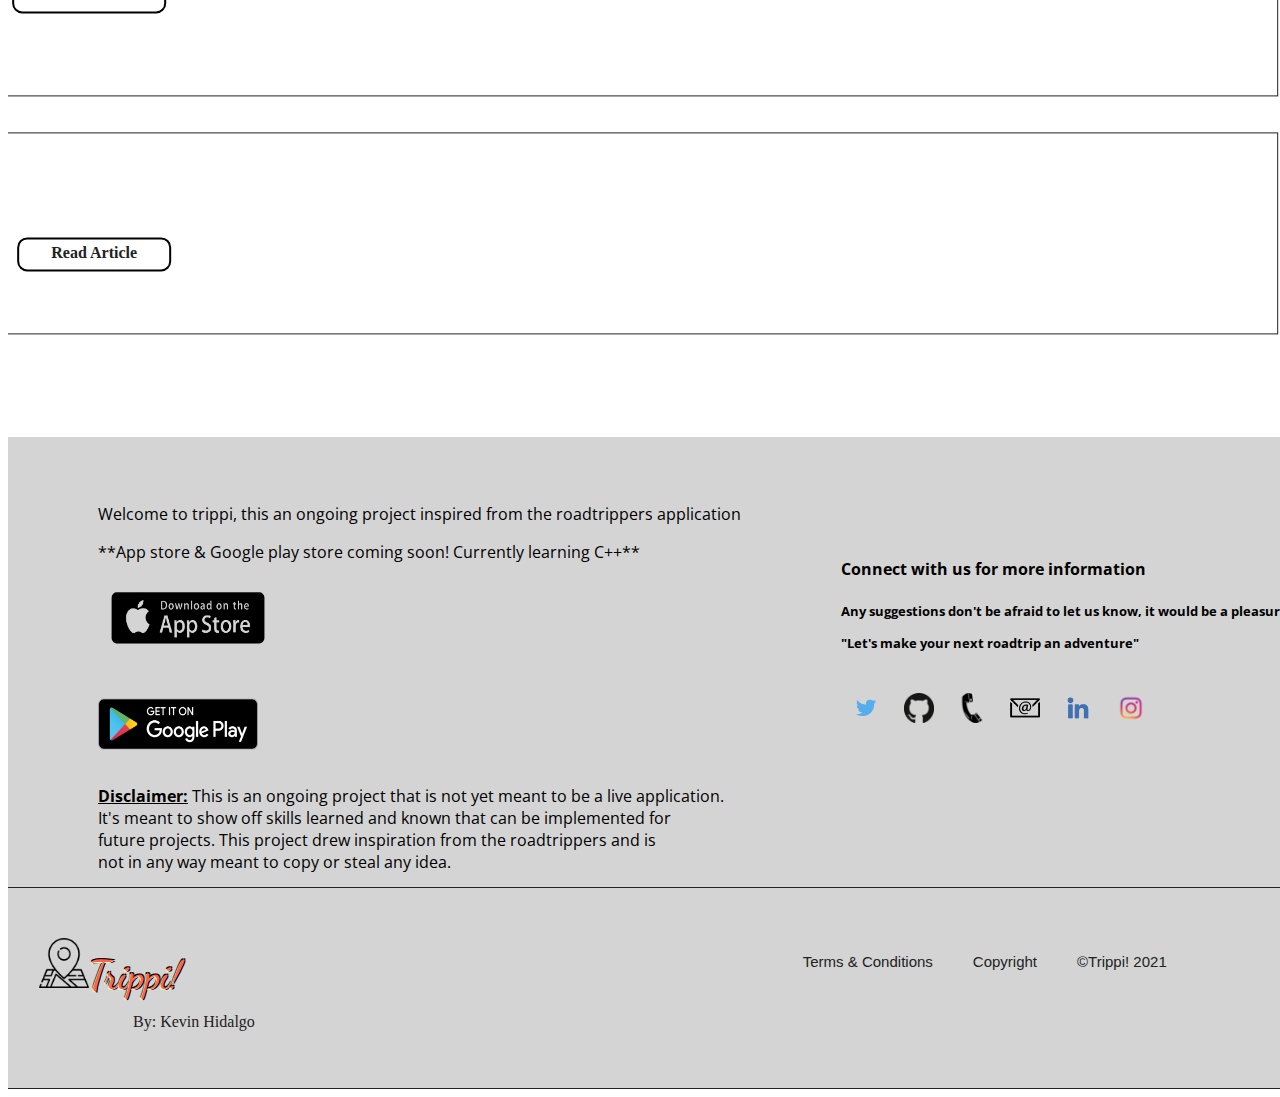
==== commit cbca8aaa: "changing the routes of the navbar" ====
--- a/index.html
+++ b/index.html
@@ -31,21 +31,22 @@
           <a href="index.html">Trippi!</a>
         </div>
 
+        <div class="navTop">
+            <p>
+                <a href="assets/index3.html">
+                    Trip Planner
+                </a>
+            </p>
+            </div>
+
       <div class="navTop">
 <p>
-    <a href="assets/index2.html">
-        Story time
+    <a href="">
+        More to Come...
     </a>
 </p>
 </div>
 
-<div class="navTop">
-<p>
-    <a href="assets/index3.html">
-        Trip Planner
-    </a>
-</p>
-</div>
 
  </header>   
  <div class='bgQuote'>Let's turn every <br/> roadtrip into <br/>that one next adventure! </div>
--- a/assets/style.css
+++ b/assets/style.css
@@ -31,11 +31,11 @@
     margin-top: 10px;  
 }
 .navTitle a{
-    color:white;
-    text-shadow: -1px 1px 0 tomato,
-                          1px 1px 0 tomato,
-                         1px -1px 0 tomato,
-                        -1px -1px 0 tomato;
+    color:tomato;
+    text-shadow: -1px 1px 0 beige,
+                          1px 1px 0 black,
+                         1px -1px 0 black,
+                        -1px -1px 0 black;
 }
 .navTop{
 margin-right:200px;
@@ -260,11 +260,11 @@
 .navTitleFooter{
     font-family: 'Dancing Script', cursive;
     font-size:40px;
-    color:white;
-    text-shadow: -1px 1px 0 tomato,
-                          1px 1px 0 tomato,
-                         1px -1px 0 tomato,
-                        -1px -1px 0 tomato; 
+    color:tomato;
+    text-shadow: -1px 1px 0 beige,
+                1px 1px 0 black,
+                1px -1px 0 black,
+                -1px -1px 0 black;
     margin-right: 500px;
     margin-left: 40px; 
     margin-top: 0px;
